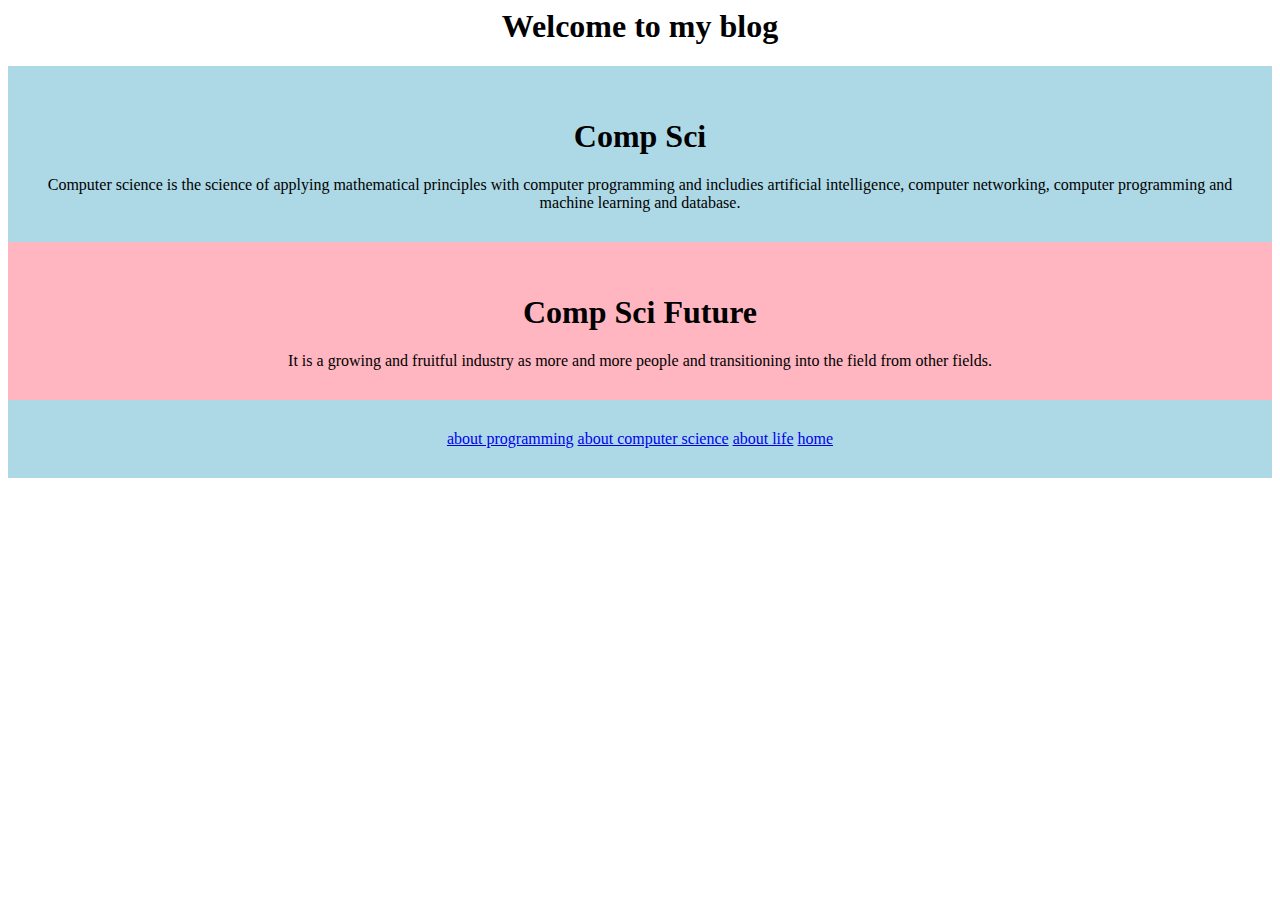
==== aboutcompsci.html @ 14c103b6 "upload more files and content to the blog website" ====
<h1 center>Welcome to my blog</h1>

<head>
    <link rel="stylesheet" type="text/css" href="styles.css">
</head>
<header>

    <nav>

    </nav>
</header>

<body>
    <div content>
        <div>

            <section center>
                <h1>Comp Sci</h1>
                Computer science is the science of applying mathematical principles with computer programming and includies artificial intelligence, computer networking, computer programming and machine learning and database.
            </section>

            <section center>
                <h1>Comp Sci Future</h1>
                It is a growing and fruitful industry as more and more people and transitioning into the field from other fields.
            </section>
            <section id="more links" center>
                <a href="aboutprogramming.html">about programming</a>
                <a href="aboutcompsci.html">about computer science</a>
                <a href="aboutlife.html">about life</a>
                <a href="index.html">home</a>
            </section>
        </div>
    </div>

</body>
---- styles.css ----
ul li {
    list-style: none;
    display: inline;
}

body section {
    background: lightblue;
    padding: 30px;
}

body section:nth-child(2n) {
    background: lightpink;
}

[content] {
    display: flex;
    justify-content: space-around;
}

[center] {
    text-align: center;
}
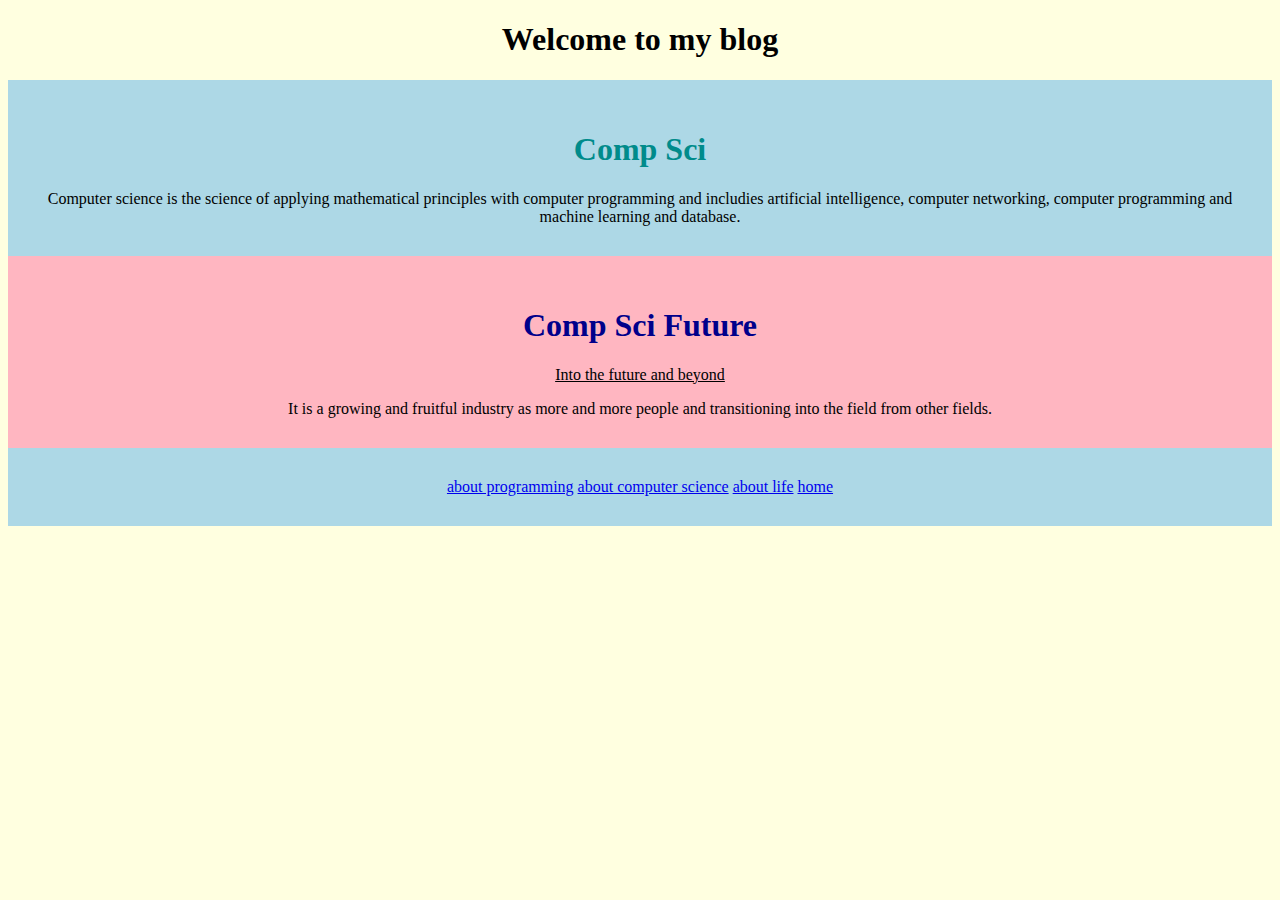
==== commit 073ce4bf: "revied items update" ====
--- a/aboutcompsci.html
+++ b/aboutcompsci.html
@@ -1,7 +1,9 @@
+<!doctype html>
+
 <h1 center>Welcome to my blog</h1>
 
 <head>
-    <link rel="stylesheet" type="text/css" href="styles.css">
+    <link rel="stylesheet" type="text/css" href="CSS/styles.css">
 </head>
 <header>
 
@@ -15,12 +17,13 @@
         <div>
 
             <section center>
-                <h1>Comp Sci</h1>
+                <h1 style="color:darkcyan">Comp Sci</h1>
                 Computer science is the science of applying mathematical principles with computer programming and includies artificial intelligence, computer networking, computer programming and machine learning and database.
             </section>
 
             <section center>
-                <h1>Comp Sci Future</h1>
+                <h1 style="font-weight: bold; color:darkblue;">Comp Sci Future</h1>
+                <p><u> Into the future and beyond </u> </p>
                 It is a growing and fruitful industry as more and more people and transitioning into the field from other fields.
             </section>
             <section id="more links" center>
--- a/CSS/styles.css
+++ b/CSS/styles.css
@@ -0,0 +1,42 @@
+@import "body.css";
+@import "lastdiv.css";
+@import "table.css";
+ul li {
+    list-style: none;
+    display: inline;
+}
+
+body section {
+    background: lightblue;
+    padding: 30px;
+}
+
+body section:nth-child(2n) {
+    background: lightpink;
+}
+
+[content] {
+    display: flex;
+    justify-content: space-around;
+}
+
+[center] {
+    text-align: center;
+}
+
+[flexcenter] {
+    display: flex;
+    justify-content: space-around;
+}
+
+[copyright] {
+    font-style: italic;
+
+}
+[aboutme] {
+    font-style:underline;
+    color:darkolivegreen;
+}
+[aboutmore]{
+    color:darkgreen;
+}